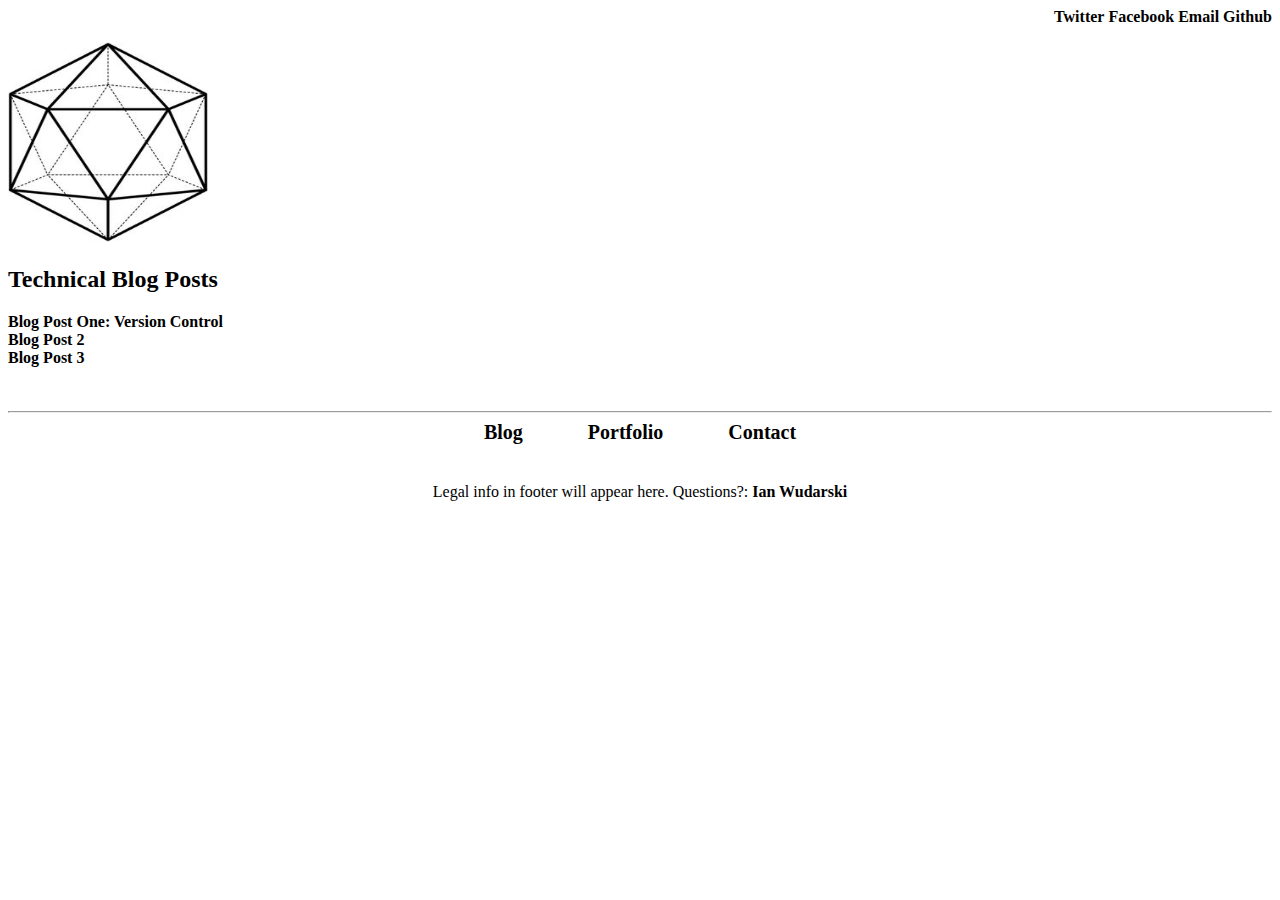
==== ianwaterski.github.io/blog-index.html @ 3dd4cfa0 "add changes" ====
<!doctype html>
<html lang="en">

<head>

  <link type ="text/css" rel="stylesheet" href="stylesheets/default.css"/>
  <link type ="text/css" rel="stylesheet" href="stylesheets/blog.css"/>

  <meta charset="utf-8">

  <title>Ian's Blog</title>

  <meta name="description" content="A technical blog by Ian Wudarski while at Dev Bootcamp">

  <meta name="author" content="Ian Wudarski">
</head>

<body>

      <div class="topnav">
      <a href="#">Twitter</a> <a href="https://www.facebook.com/ianwudarski?ref=bookmarks">Facebook</a> <a href="mailto: eeinwud@gmail.com">Email</a> <a href="https://github.com/Ianwaterski">Github </a>
    </div>

  <p><img src="imgs/dice.jpg" width="200" height ="200" alt="Logo">

  <h2>Technical Blog Posts</h2>

<a href="http://ianwaterski.github.io/blog/git.html">Blog Post One: Version Control</a></br>
<a href="#">Blog Post 2</a></br>
<a href="#">Blog Post 3</a></br>


</br></br>


<hr />
  <nav>
      <a href="http://ianwaterski.github.io/blog-index.html">Blog</a>
      <a href="http://ianwaterski.github.io/">Portfolio</a>
      <a href="#">Contact</a></br></br>
    </nav>

      <footer>
      <p>Legal info in footer will appear here. Questions?: <a href="mailto:eeinwud@gmail.com">Ian Wudarski</a></p>
---- ianwaterski.github.io/stylesheets/default.css ----
a {
  text-decoration: none;
  text-align: center;
  font-family: verdana;
  color: black;
  font-weight: bold;
}

a:hover {
  font-weight: normal;
}

h1 {
  text-align: left;
  font-family: Verdana;
}

p {
  text-align: left;
  font-family: Verdana;
}

nav {
  text-align: center;
  font-size: 20px;
  word-spacing: 3em;
}

article p {
  text-align: left;
}

footer p {
  text-align: center;
}

.topnav {
  text-align: right;
  font-weight: bold;
  font-family: Verdana;
}
---- ianwaterski.github.io/stylesheets/blog.css ----
h2 {
  text-align: left;
  font-family: Verdana;
}
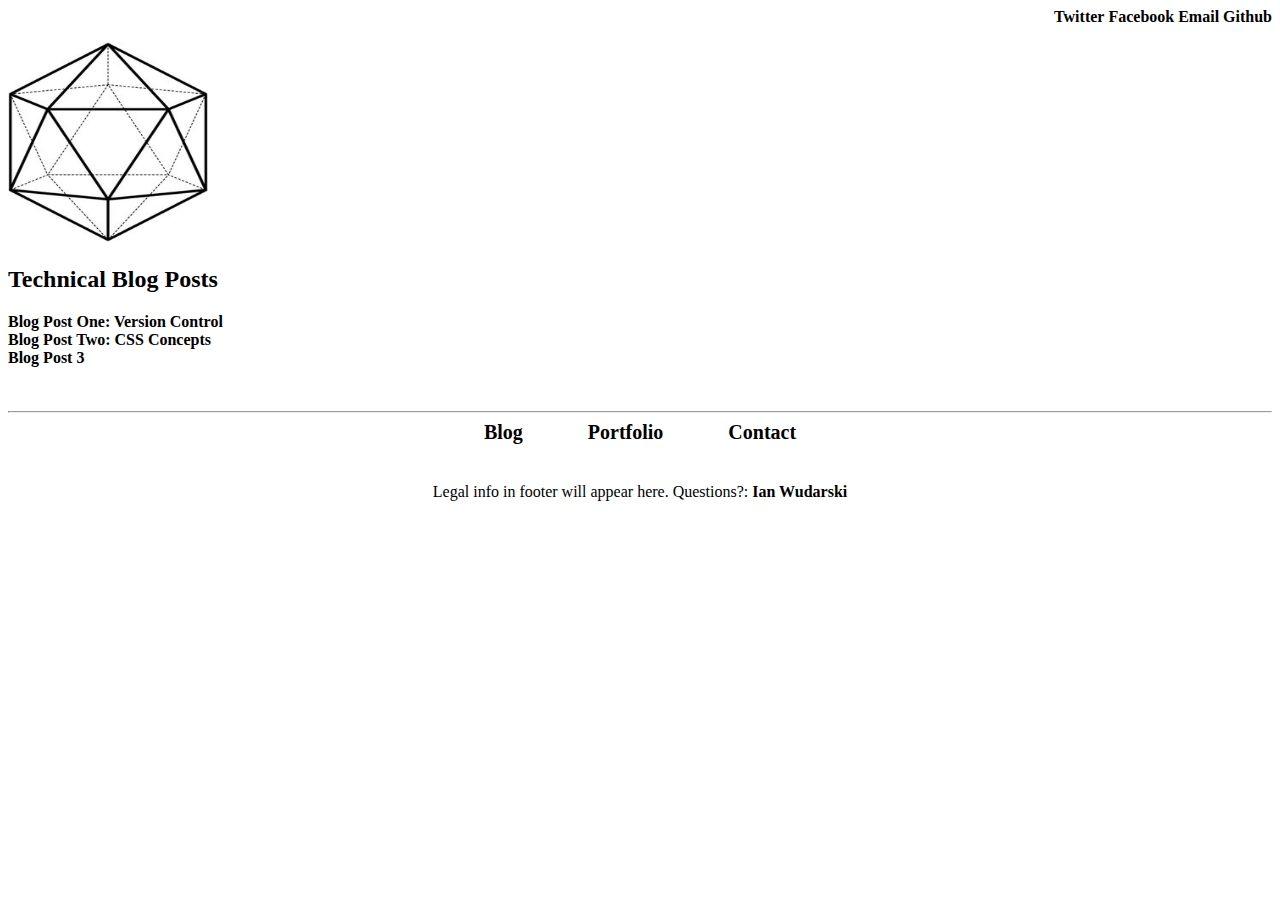
==== commit 27c460f9: "add content changes to blog and stylesheet" ====
--- a/ianwaterski.github.io/blog-index.html
+++ b/ianwaterski.github.io/blog-index.html
@@ -26,7 +26,7 @@
   <h2>Technical Blog Posts</h2>
 
 <a href="http://ianwaterski.github.io/blog/git.html">Blog Post One: Version Control</a></br>
-<a href="#">Blog Post 2</a></br>
+<a href="http://ianwaterski.github.io/blog/css-concepts.html">Blog Post Two: CSS Concepts</a></br>
 <a href="#">Blog Post 3</a></br>
 
 
